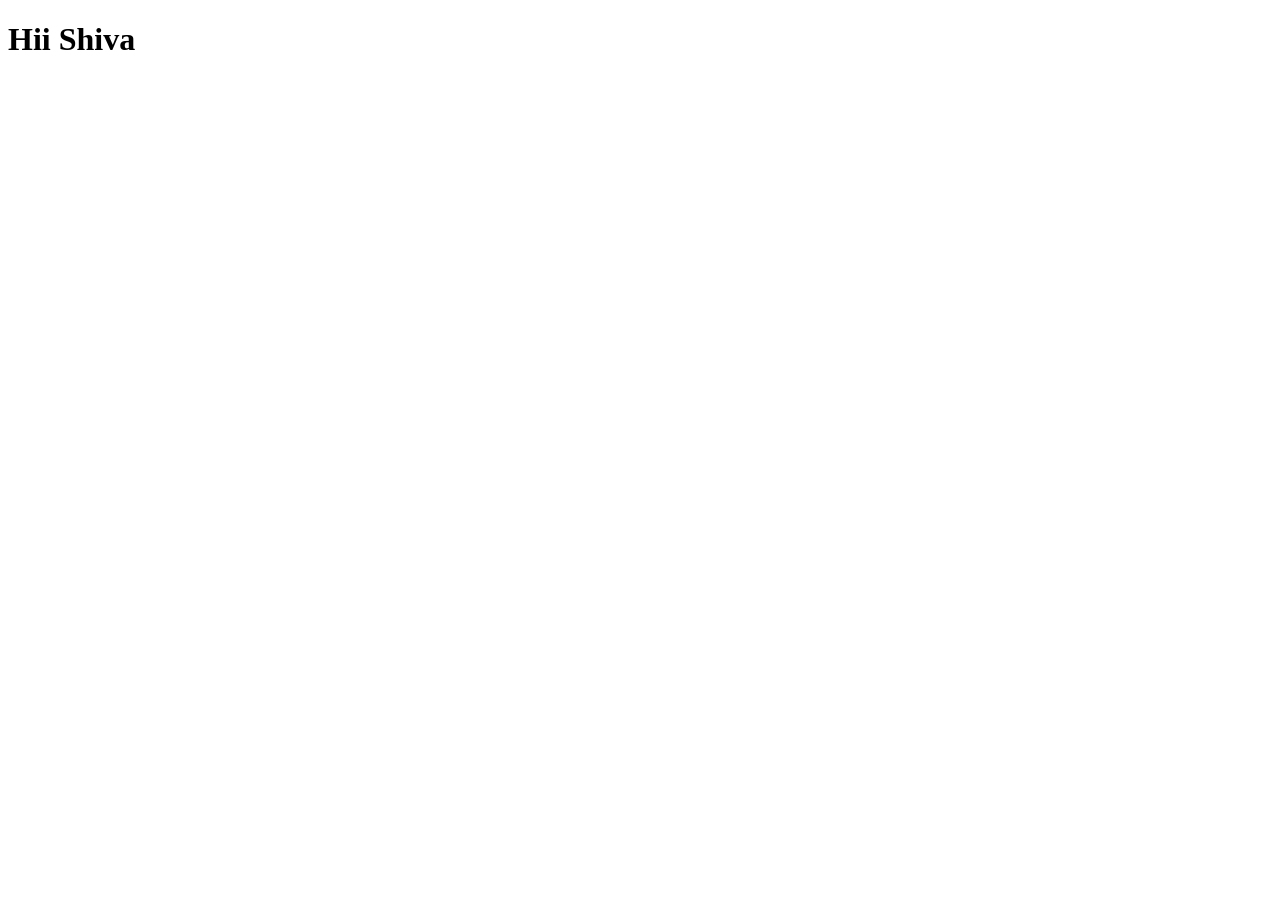
==== index2.html @ 5dad7827 "dev2 updated" ====
<!DOCTYPE html>
<html lang="en">
<head>
    <meta charset="UTF-8">
    <meta name="viewport" content="width=<device-width>, initial-scale=1.0">
    <title>Document</title>
</head>
<body>
    <h1>Hii Shiva </h1>
</body>
</html>
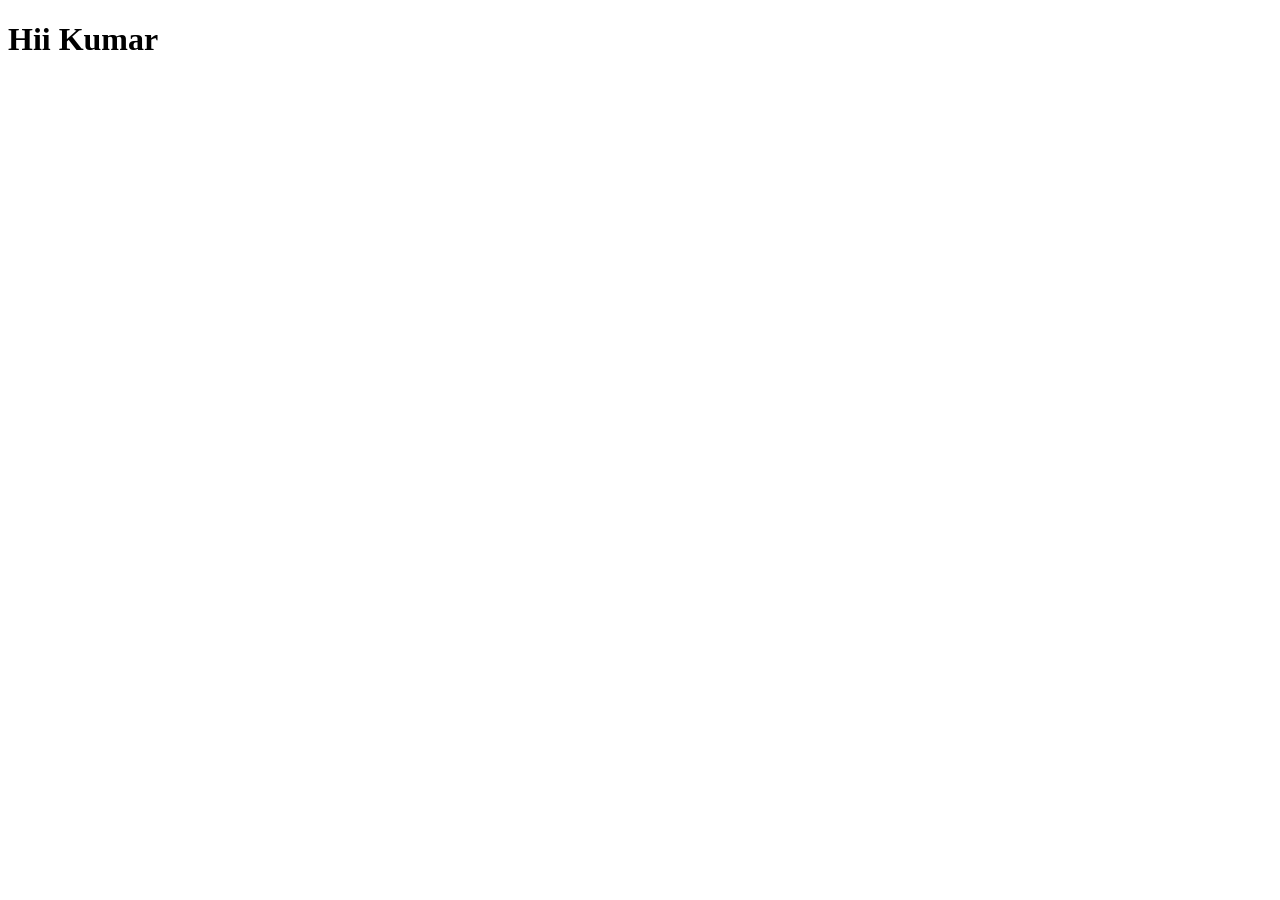
==== commit 185b2582: "Dev2 Updated" ====
--- a/index2.html
+++ b/index2.html
@@ -6,6 +6,6 @@
     <title>Document</title>
 </head>
 <body>
-    <h1>Hii Shiva </h1>
+    <h1>Hii Kumar </h1>
 </body>
 </html>
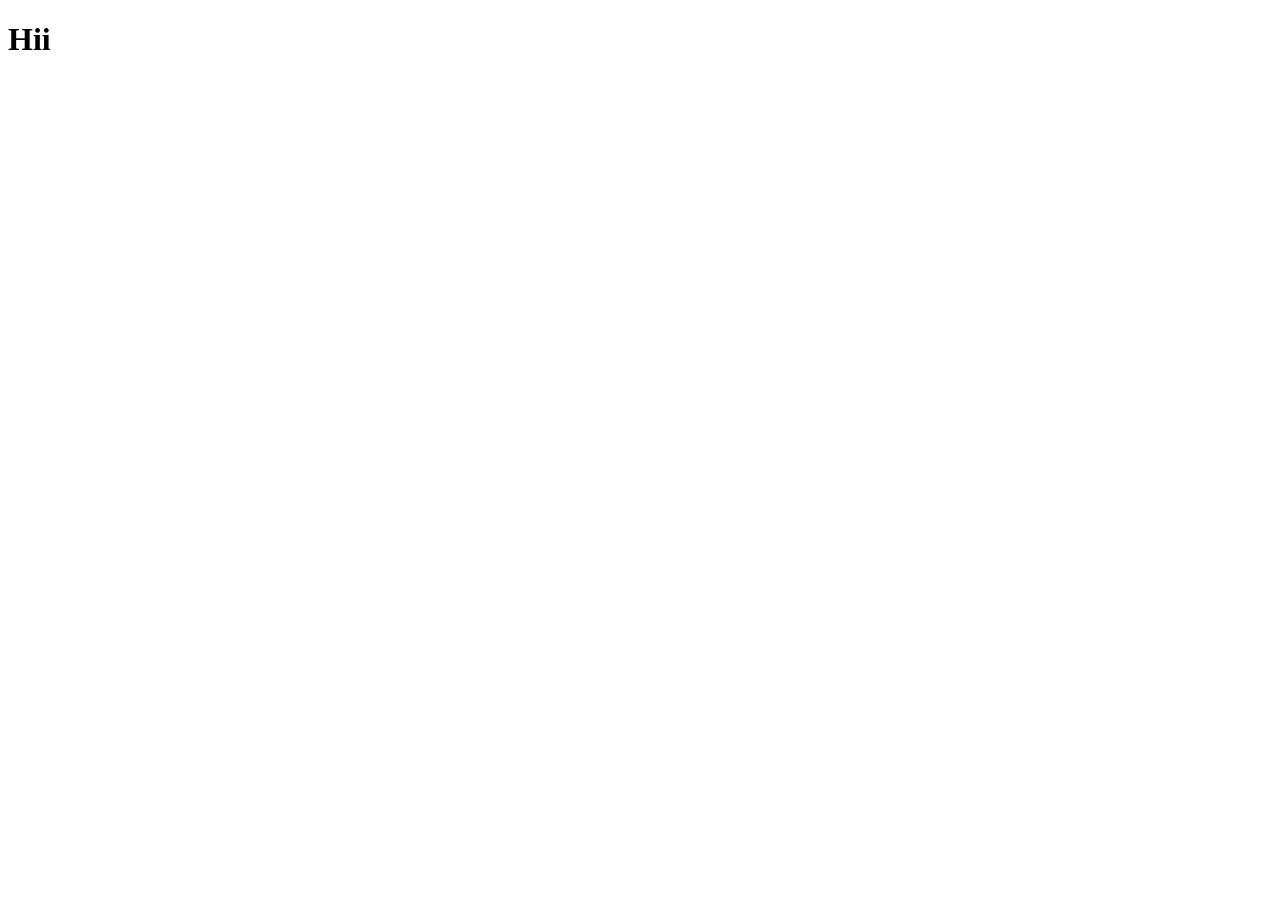
==== commit e490528e: "Main" ====
--- a/index2.html
+++ b/index2.html
@@ -6,6 +6,6 @@
     <title>Document</title>
 </head>
 <body>
-    <h1>Hii Kumar </h1>
+    <h1>Hii </h1>
 </body>
 </html>
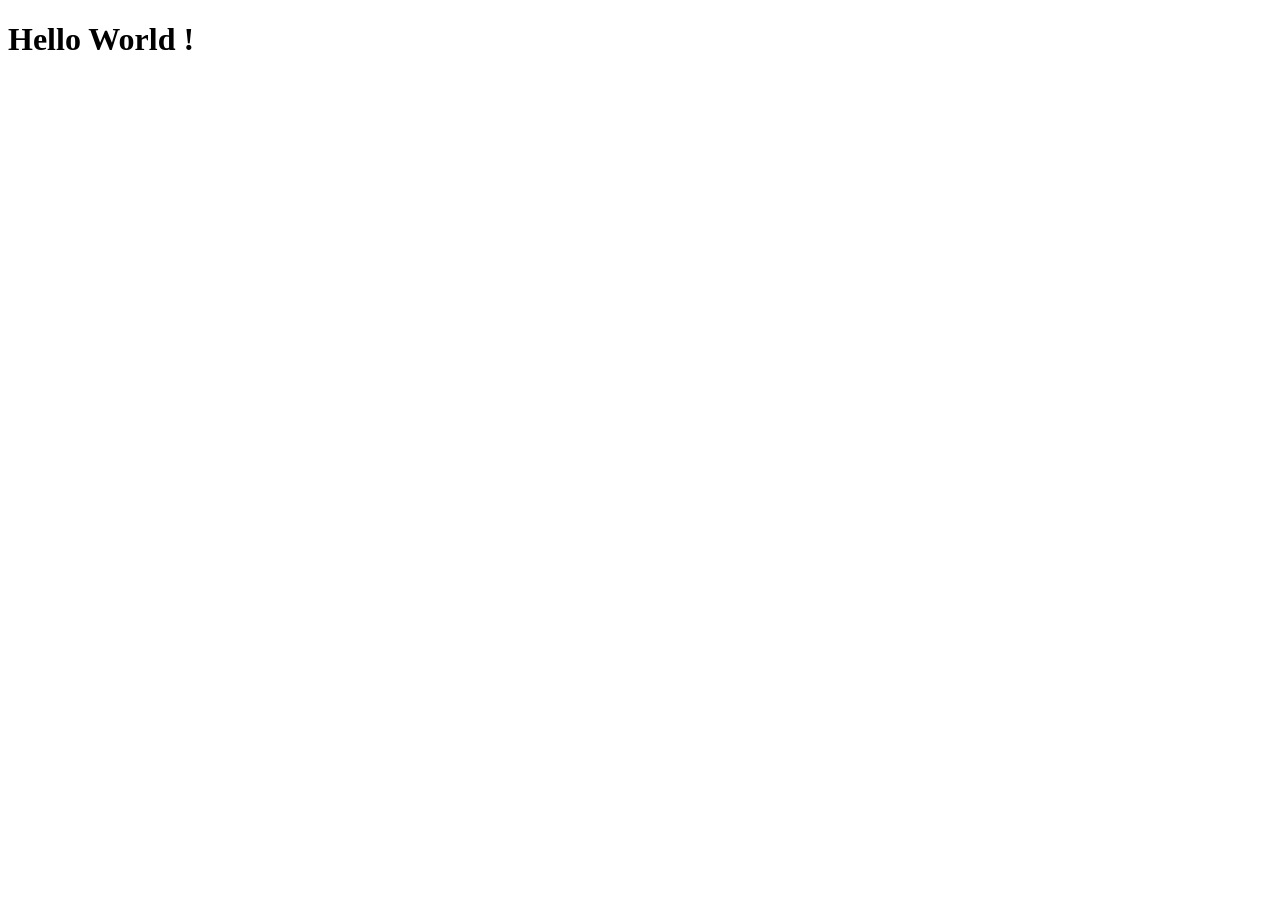
==== commit 10da4be2: "Main" ====
--- a/index2.html
+++ b/index2.html
@@ -6,6 +6,6 @@
     <title>Document</title>
 </head>
 <body>
-    <h1>Hii </h1>
+    <h1>Hello World ! </h1>
 </body>
 </html>
